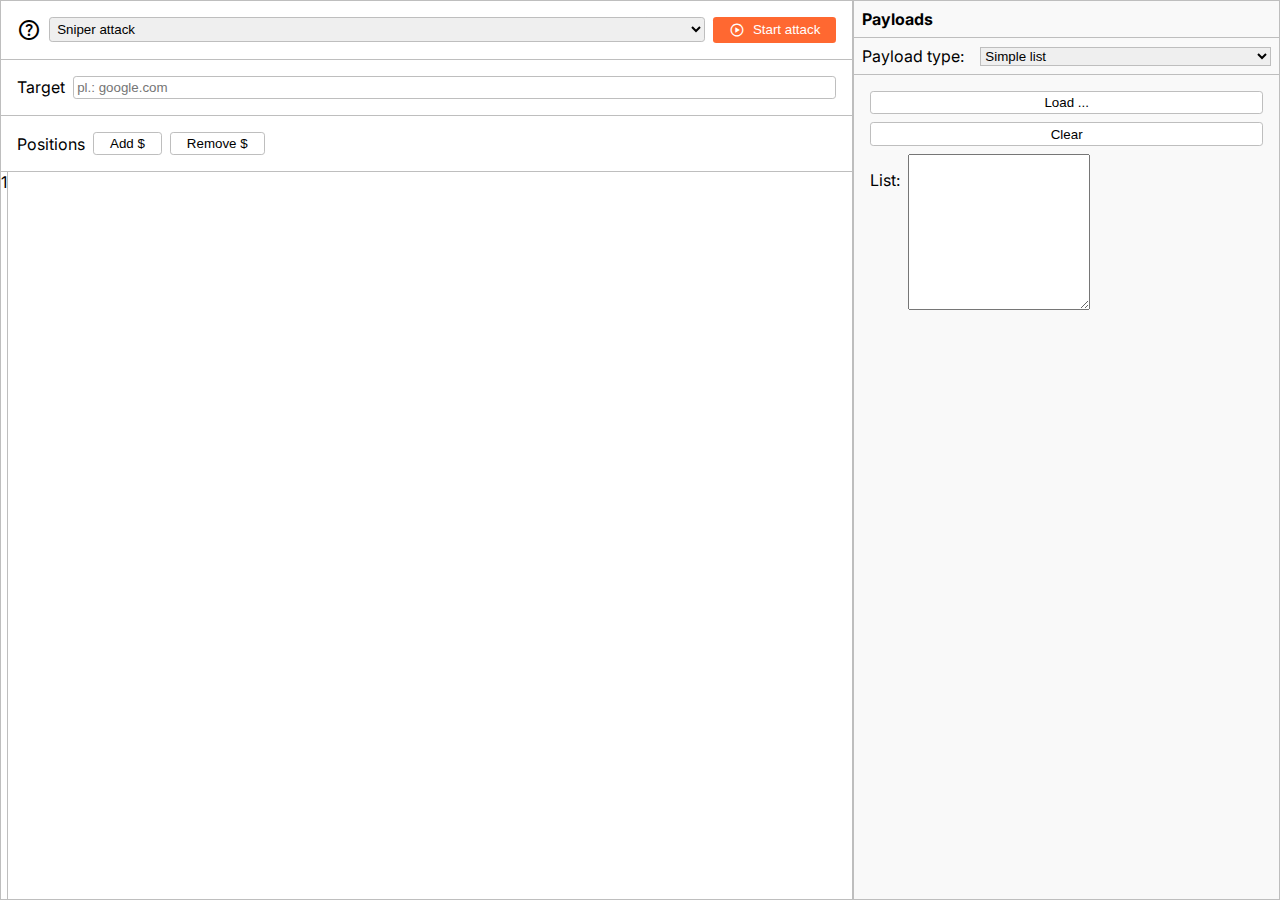
==== bintruder/index.html @ 2e2b0f71 "Fix contenteditable attribute in index.html" ====
<!DOCTYPE html>
<html lang="hu">

<head>
    <meta charset="UTF-8">
    <meta name="viewport" content="width=device-width, initial-scale=1.0">
    <link rel="stylesheet" href="css/main.css">
    <link rel="stylesheet"
        href="https://fonts.googleapis.com/css2?family=Material+Symbols+Outlined:opsz,wght,FILL,GRAD@24,400,0,0" />
        
    <title>Bintruder</title>
</head>
<body>
<div class="left-side">
    <div>
        <div class="attack-bar">
            <span class="material-symbols-outlined">help</span>
            <select name="attackType" id="attackType">
                <option value="0">Sniper attack</option>
                <option value="1" title="Fejlesztés alatt!" disabled>Battering Ram</option>
                <option value="2" title="Fejlesztés alatt!" disabled>Pitchfork</option>
                <option value="3">Cluster Bomb</option>
            </select>
            <button id="startAttack"><span class="material-symbols-outlined">play_circle</span><p>Start attack</p></button>
        </div>
        <div class="target-bar">
            <span>Target</span>
            <input type="text" name="target" id="target" placeholder="pl.: google.com">
        </div>
        <div class="params-bar">
            <span>Positions</span>
            <button id="addParam">Add $</button>
            <button id="removeParams">Remove $</button>
        </div>
    </div>
    <div class="params">
        <div class="textarea__lines" id="linenumbers"></div>
        <!-- <textarea name="requestBody" id="requestBody" spellcheck="false"></textarea> -->
        <div name="requestBody" id="requestBody" spellcheck="false" contenteditable="true"></div>
    </div>
</div>
<div class="right-side">
    <div>
        <span class="title">Payloads</span>
        <div class="payload-div">
            <span>Payload type:</span>
            <select name="payloadType" id="payloadType">
                <option value="0">Simple list</option>
                <option value="1" title="Fejlesztés alatt!" disabled>Numbers</option>
                <option value="2">Brute forcer</option>
                <option value="3" title="Fejlesztés alatt!" disabled>Null payloads</option>
            </select>
        </div>
        <div id="payloadConfig"></div>
    </div>

</div>
<script type="module" src="js/main.js"></script>
<script type="module" src="js/textarea.js"></script>
</body>

</html>
---- bintruder/css/main.css ----
@import url("https://fonts.googleapis.com/css2?family=Inter:ital,opsz,wght@0,14..32,100..900;1,14..32,100..900&family=Roboto:ital,wght@0,100..900;1,100..900&display=swap");
html,
body {
  margin: 0;
  padding: 0;
  box-sizing: border-box;
  font-family: "Inter", sans-serif;
}

body {
  display: grid;
  grid-template-columns: 2fr 1fr;
  height: 100vh;
  width: 100vw;
}
body [class*=side] {
  border: 1px solid #bebebe;
}

.left-side {
  display: flex;
  flex-direction: column;
}
.left-side select {
  padding: 0.2rem;
  border-radius: 0.2rem;
}
.left-side select:focus {
  outline: none;
}
.left-side input {
  padding: 0.2rem;
  border-radius: 0.2rem;
  border: 1px solid #bebebe;
  flex: 1;
}
.left-side #startAttack {
  background-color: rgb(255, 104, 49);
  color: white;
  display: flex;
  justify-content: center;
  align-items: center;
  border: none;
  padding: 0.3rem 1rem;
}
.left-side #startAttack p {
  margin: 0;
  padding: 0;
}
.left-side #startAttack span {
  font-size: 1rem;
}
.left-side .params {
  display: flex;
  gap: 0.5rem;
  height: 100%;
  overflow: hidden;
}
.left-side .params textarea {
  border-radius: 0;
  height: 100%;
  width: 100%;
  flex: 1;
  resize: none;
  -webkit-appearance: none;
     -moz-appearance: none;
          appearance: none;
  border: none;
}
.left-side .params textarea:focus {
  outline: none;
}
.left-side .params .textarea__lines {
  display: flex;
  flex-direction: column;
  overflow: hidden;
  border-right: 1px solid #bebebe;
}

.right-side {
  background-color: #f9f9f9;
}
.right-side #payloadConfig {
  display: flex;
  padding: 1rem;
}
.right-side #payloadConfig div {
  flex: 1;
  display: flex;
  gap: 0.5rem;
  flex-direction: column;
}
.right-side #payloadConfig div input {
  padding: 0.2rem;
  border-radius: 0.2rem;
  border: 1px solid #bebebe;
  flex: 1;
}
.right-side #payloadConfig div div {
  display: flex;
  flex-direction: row;
  gap: 0.5rem;
  flex: 1;
}
.right-side .simpleListForm {
  display: flex;
  flex-direction: column;
  gap: 0.5rem;
}
.right-side .simpleListForm input {
  cursor: pointer;
  border-radius: 0.2rem;
  display: flex;
  border: 1px solid #bebebe;
  background-color: white;
  flex-direction: row;
  align-items: center;
  gap: 0.5rem;
  padding: 0.2rem 1rem;
  justify-content: center;
}
.right-side .simpleListForm input span {
  font-size: 0.3rem;
}
.right-side .title {
  display: flex;
  justify-content: space-between;
  padding: 0.5rem;
  border-bottom: 1px solid #bebebe;
  font-weight: bold;
}
.right-side .payload-div {
  display: flex;
  justify-content: center;
  align-items: center;
  padding: 0.5rem;
  gap: 1rem;
  border-bottom: 1px solid #bebebe;
}

button {
  cursor: pointer;
  border-radius: 0.2rem;
  display: flex;
  border: 1px solid #bebebe;
  background-color: white;
  flex-direction: row;
  align-items: center;
  gap: 0.5rem;
  padding: 0.2rem 1rem;
  justify-content: center;
}
button span {
  font-size: 0.3rem;
}

[class*=bar] {
  border-bottom: 1px solid #bebebe;
  padding: 1rem;
  display: flex;
  gap: 0.5rem;
  align-items: center;
}

input {
  border: 1px solid #bebebe;
  border-radius: 0;
}

select {
  border: 1px solid #bebebe;
  border-radius: 0;
  flex: 1;
}/*# sourceMappingURL=main.css.map */
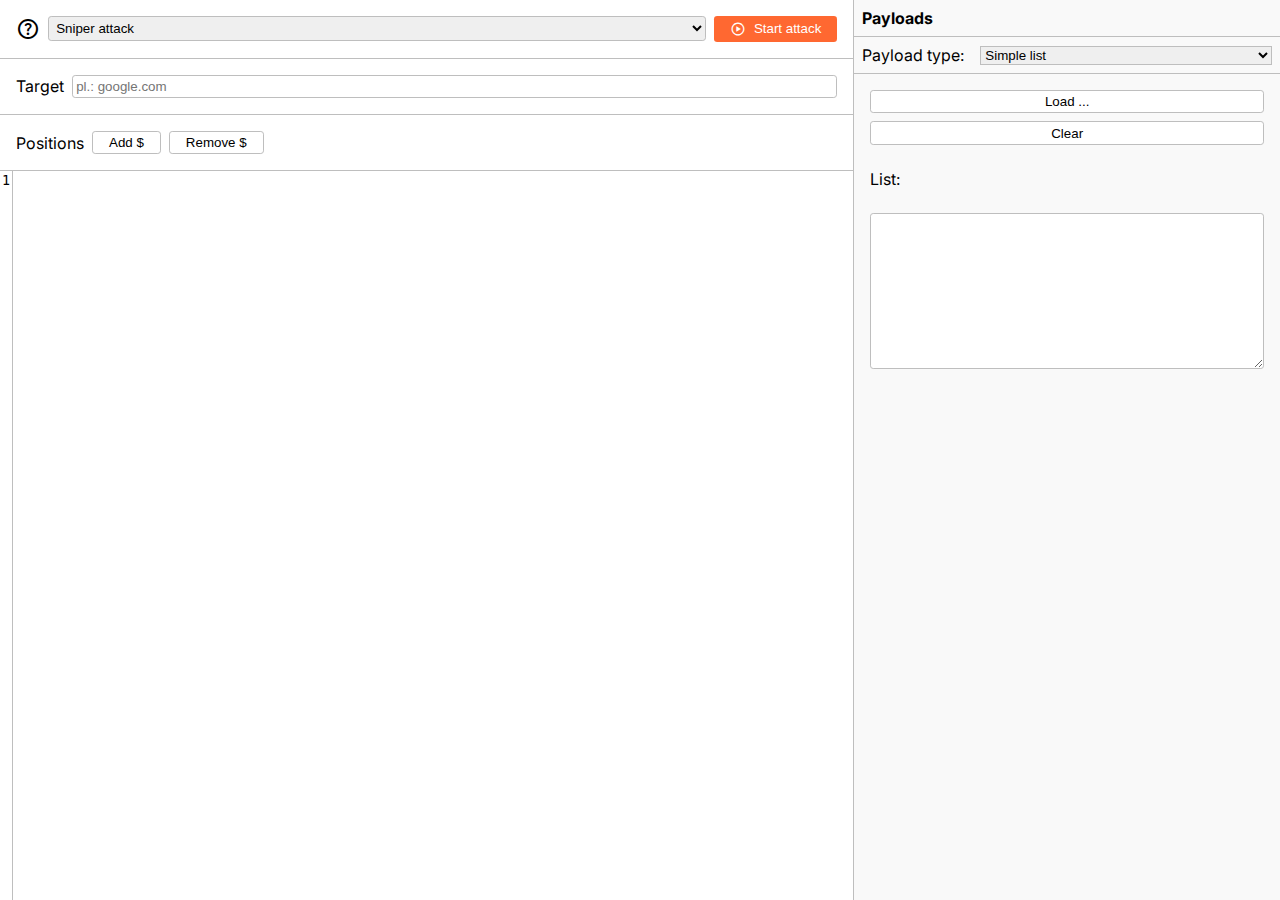
==== commit 0d2a80de: "revert contenteditable" ====
--- a/bintruder/index.html
+++ b/bintruder/index.html
@@ -35,8 +35,7 @@
     </div>
     <div class="params">
         <div class="textarea__lines" id="linenumbers"></div>
-        <!-- <textarea name="requestBody" id="requestBody" spellcheck="false"></textarea> -->
-        <div name="requestBody" id="requestBody" spellcheck="false" contenteditable="true"></div>
+        <textarea name="requestBody" id="requestBody" spellcheck="false"></textarea>
     </div>
 </div>
 <div class="right-side">
--- a/bintruder/css/main.css
+++ b/bintruder/css/main.css
@@ -1,6 +1,5 @@
 @import url("https://fonts.googleapis.com/css2?family=Inter:ital,opsz,wght@0,14..32,100..900;1,14..32,100..900&family=Roboto:ital,wght@0,100..900;1,100..900&display=swap");
-html,
-body {
+html, body {
   margin: 0;
   padding: 0;
   box-sizing: border-box;
@@ -13,8 +12,8 @@
   height: 100vh;
   width: 100vw;
 }
-body [class*=side] {
-  border: 1px solid #bebebe;
+body .right-side {
+  border-left: 1px solid #bebebe;
 }
 
 .left-side {
@@ -56,7 +55,7 @@
   height: 100%;
   overflow: hidden;
 }
-.left-side .params textarea {
+.left-side .params #requestBody {
   border-radius: 0;
   height: 100%;
   width: 100%;
@@ -67,7 +66,7 @@
           appearance: none;
   border: none;
 }
-.left-side .params textarea:focus {
+.left-side .params #requestBody:focus {
   outline: none;
 }
 .left-side .params .textarea__lines {
@@ -98,9 +97,14 @@
 }
 .right-side #payloadConfig div div {
   display: flex;
-  flex-direction: row;
-  gap: 0.5rem;
+  flex-direction: column;
   flex: 1;
+}
+.right-side #payloadConfig div div textarea {
+  resize: vertical;
+  border-radius: 0.2rem;
+  border: 1px solid #bebebe;
+  outline: none;
 }
 .right-side .simpleListForm {
   display: flex;
@@ -148,7 +152,6 @@
   align-items: center;
   gap: 0.5rem;
   padding: 0.2rem 1rem;
-  justify-content: center;
 }
 button span {
   font-size: 0.3rem;
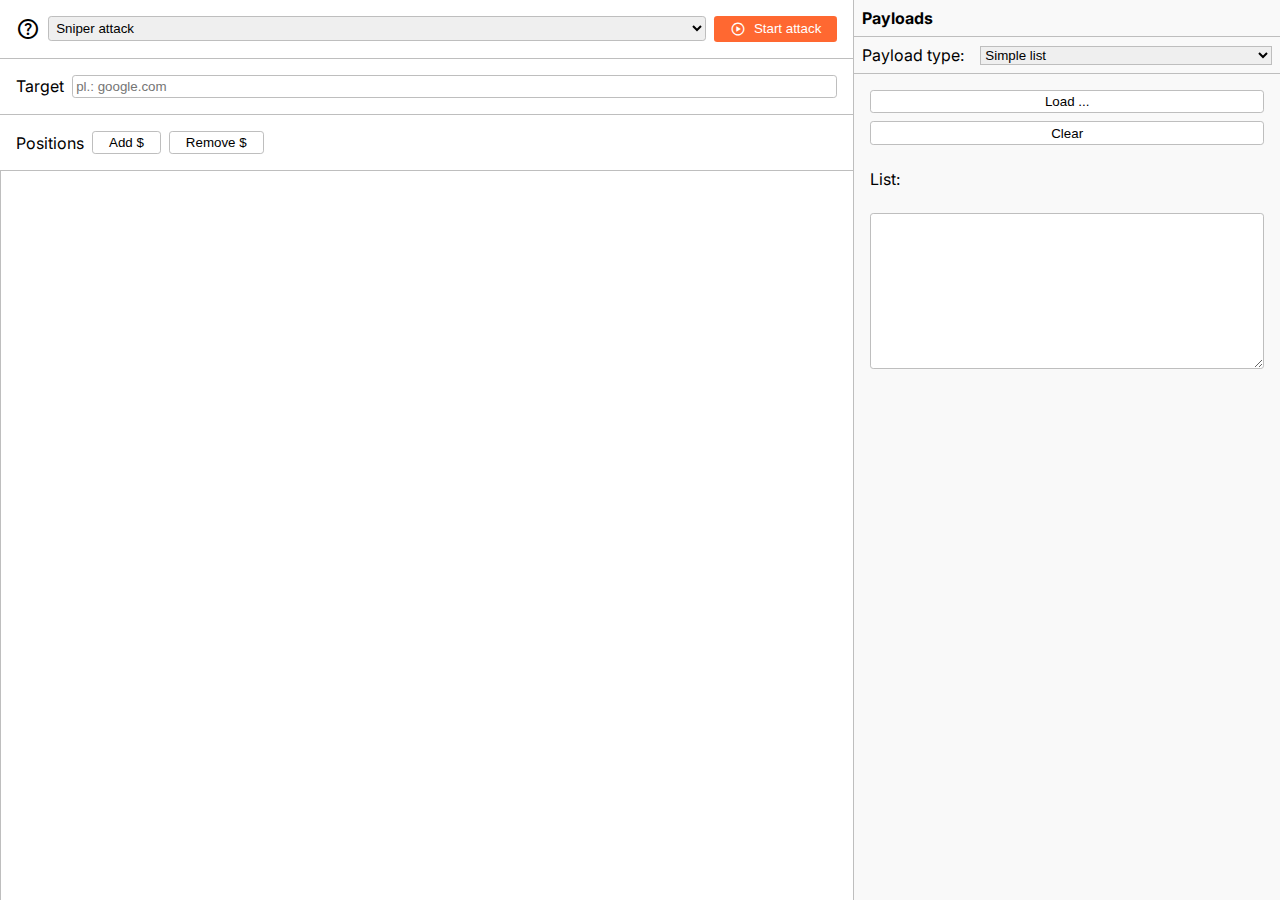
==== commit c208e5bd: "cluster bomb stuff, brute forcer wip" ====
--- a/bintruder/index.html
+++ b/bintruder/index.html
@@ -42,6 +42,10 @@
     <div>
         <span class="title">Payloads</span>
         <div class="payload-div">
+            <div id="selectedPositionPanel">
+                <span>Position:</span>
+                <select name="selectedPosition" id="selectedPosition"></select>
+            </div>
             <span>Payload type:</span>
             <select name="payloadType" id="payloadType">
                 <option value="0">Simple list</option>
--- a/bintruder/css/main.css
+++ b/bintruder/css/main.css
@@ -70,6 +70,7 @@
   outline: none;
 }
 .left-side .params .textarea__lines {
+  font-size: 0.8rem;
   display: flex;
   flex-direction: column;
   overflow: hidden;
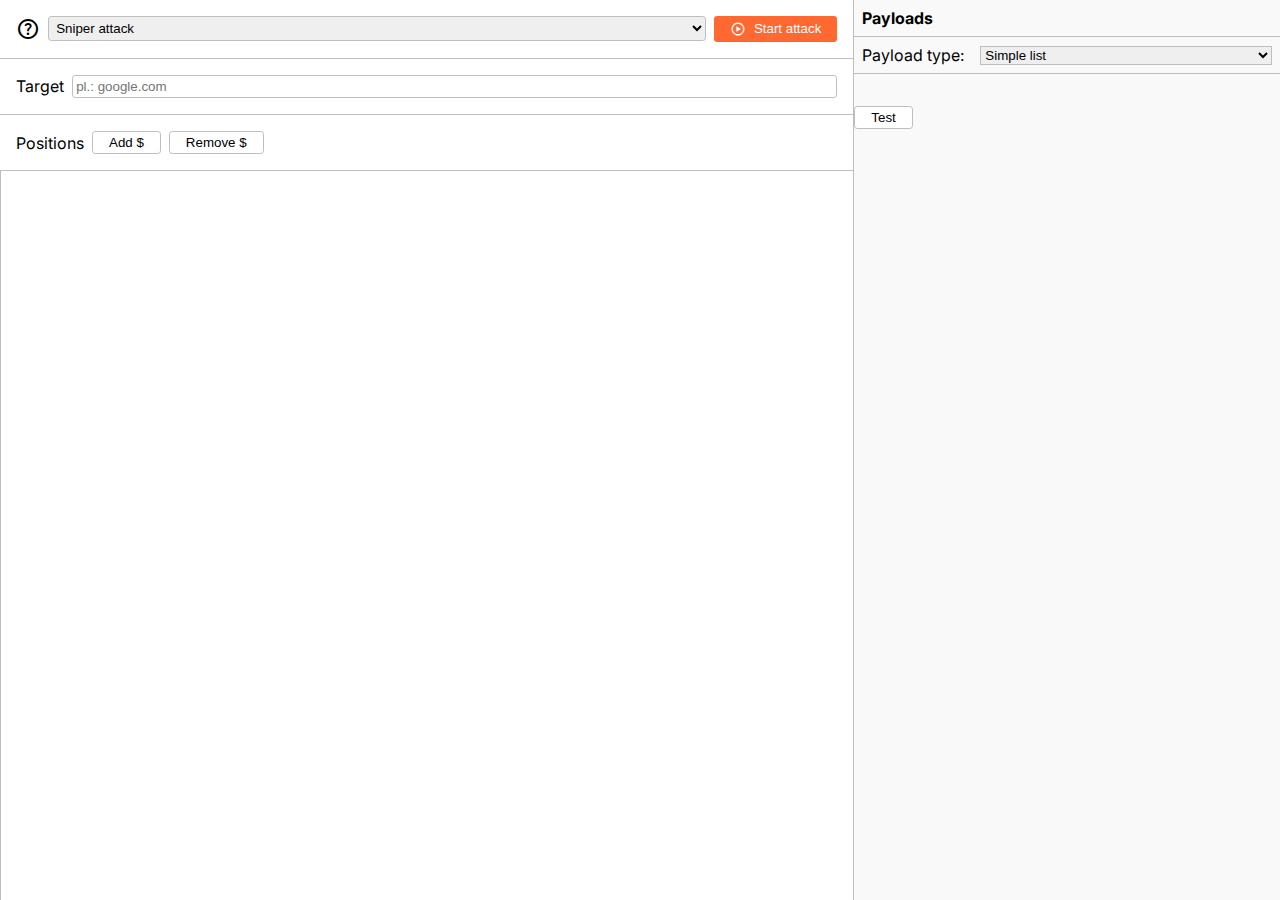
==== commit 73484c81: "Popup windows added!" ====
--- a/bintruder/index.html
+++ b/bintruder/index.html
@@ -36,16 +36,13 @@
     <div class="params">
         <div class="textarea__lines" id="linenumbers"></div>
         <textarea name="requestBody" id="requestBody" spellcheck="false"></textarea>
+        <!-- <div name="requestBody" id="requestBody" spellcheck="false" contenteditable="true"></div> -->
     </div>
 </div>
 <div class="right-side">
     <div>
         <span class="title">Payloads</span>
         <div class="payload-div">
-            <div id="selectedPositionPanel">
-                <span>Position:</span>
-                <select name="selectedPosition" id="selectedPosition"></select>
-            </div>
             <span>Payload type:</span>
             <select name="payloadType" id="payloadType">
                 <option value="0">Simple list</option>
@@ -57,9 +54,24 @@
         <div id="payloadConfig"></div>
     </div>
 
+    <button onclick="openPopup([{
+            payload: 'item.payloa',
+            status: 'item.status',
+            response: 'fafa'
+        },{
+            payload: 'item.payloa',
+            status: 'item.status',
+            response: 'fafa'
+        },{
+            payload: 'item.payloa',
+            status: 'item.status',
+            response: 'fafa'
+        }], 'fiaongioagionanioganiog')">Test</button>
+
 </div>
 <script type="module" src="js/main.js"></script>
 <script type="module" src="js/textarea.js"></script>
+<script src="js/popup.js"></script>
 </body>
 
 </html>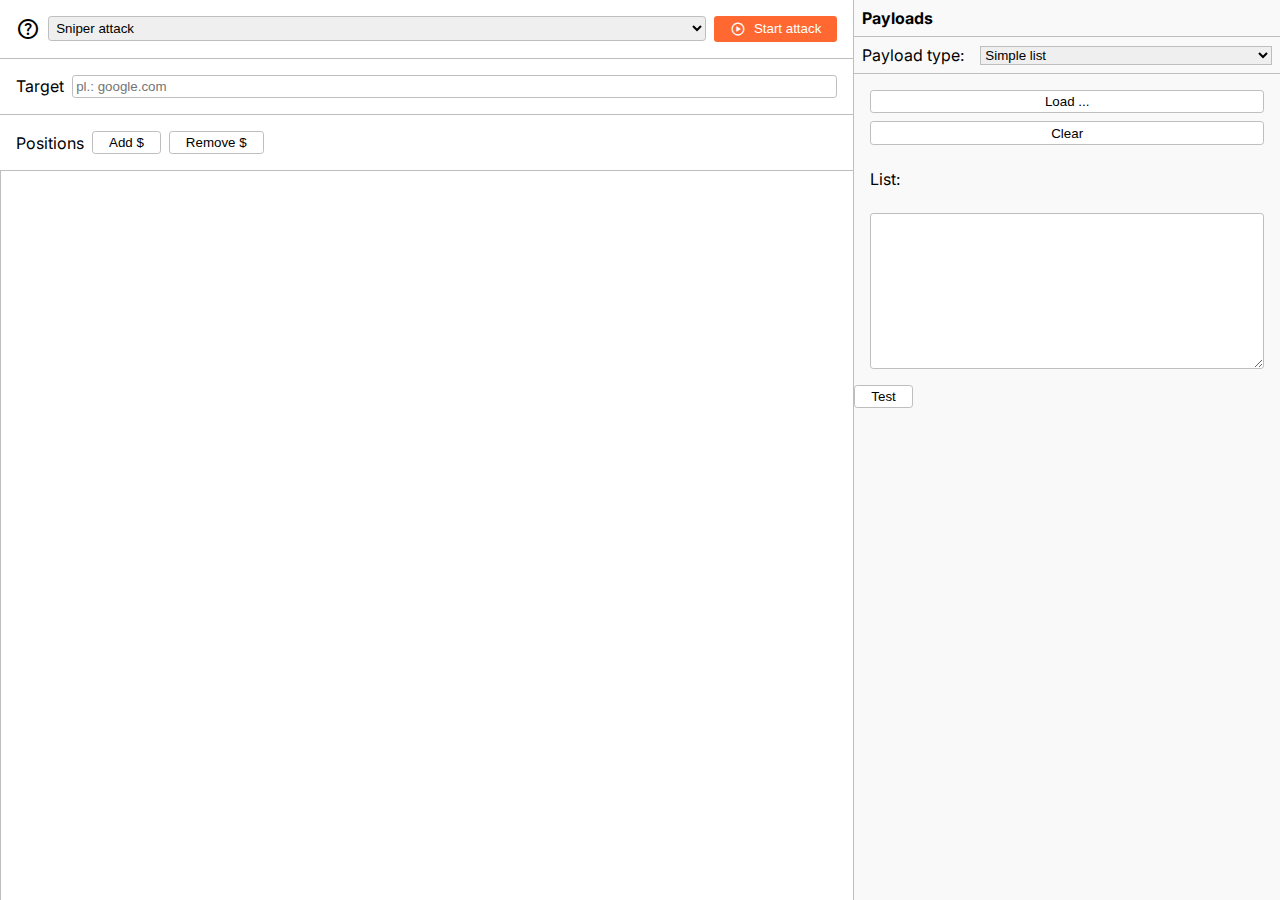
==== commit 7d3f2c46: "position panel smh bencso" ====
--- a/bintruder/index.html
+++ b/bintruder/index.html
@@ -43,6 +43,10 @@
     <div>
         <span class="title">Payloads</span>
         <div class="payload-div">
+            <div id="selectedPositionPanel">
+                <span>Position:</span>
+                <select name="selectedPosition" id="selectedPosition"></select>
+            </div>
             <span>Payload type:</span>
             <select name="payloadType" id="payloadType">
                 <option value="0">Simple list</option>
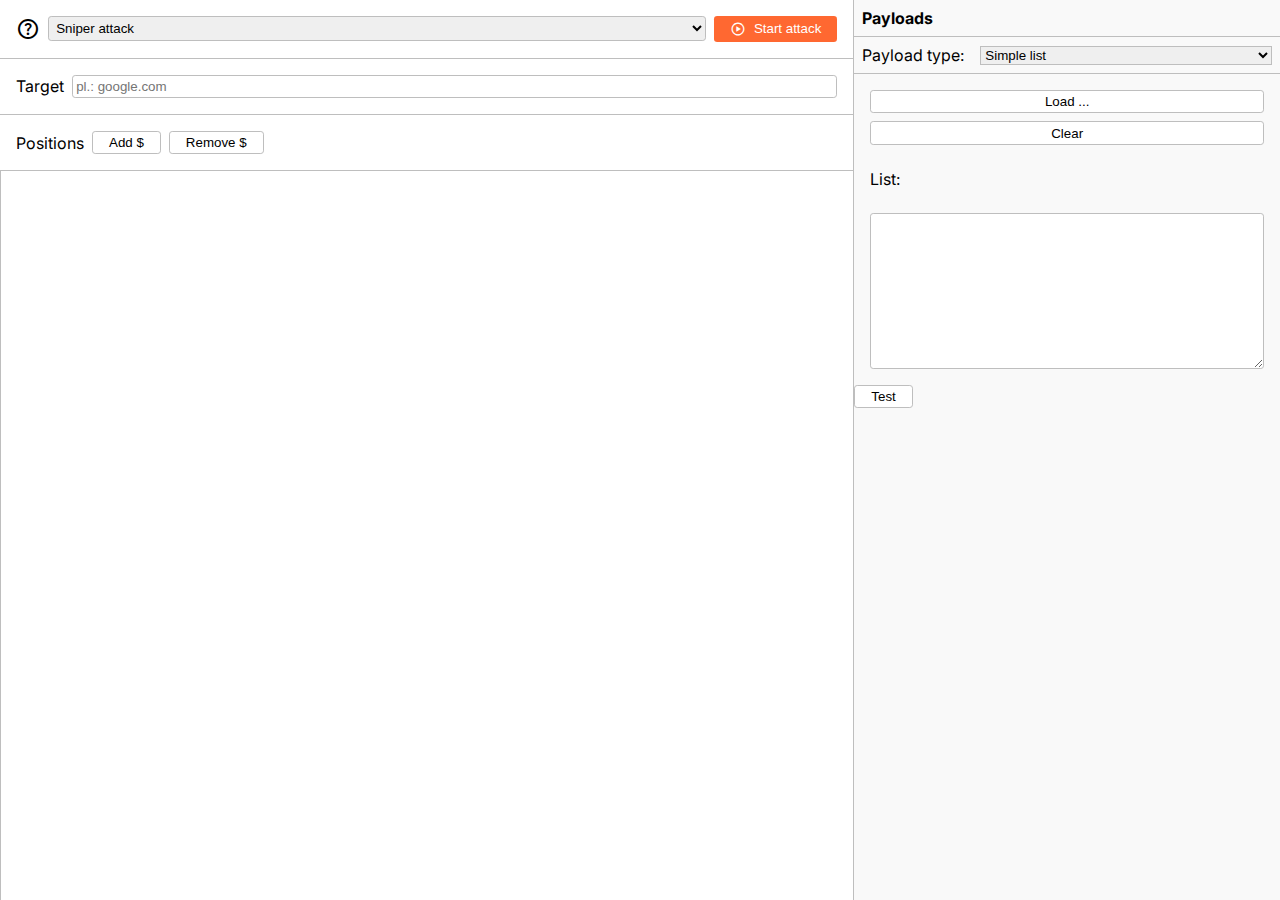
==== commit 027e71c0: "newly added params get added to dropdown" ====
--- a/bintruder/index.html
+++ b/bintruder/index.html
@@ -36,7 +36,6 @@
     <div class="params">
         <div class="textarea__lines" id="linenumbers"></div>
         <textarea name="requestBody" id="requestBody" spellcheck="false"></textarea>
-        <!-- <div name="requestBody" id="requestBody" spellcheck="false" contenteditable="true"></div> -->
     </div>
 </div>
 <div class="right-side">
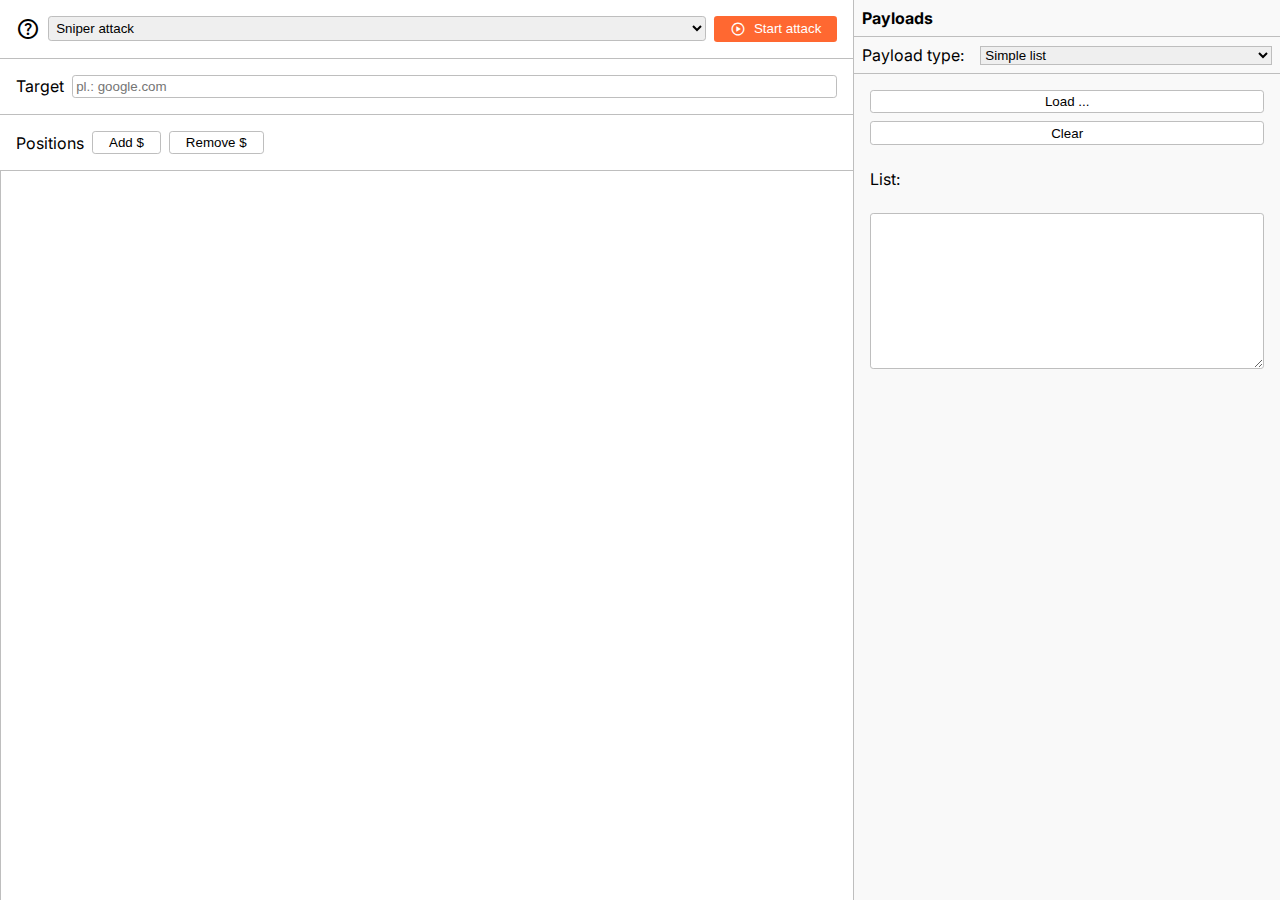
==== commit 5083b3d4: "chore: Update popup.js to export openPopup function" ====
--- a/bintruder/index.html
+++ b/bintruder/index.html
@@ -56,25 +56,10 @@
         </div>
         <div id="payloadConfig"></div>
     </div>
-
-    <button onclick="openPopup([{
-            payload: 'item.payloa',
-            status: 'item.status',
-            response: 'fafa'
-        },{
-            payload: 'item.payloa',
-            status: 'item.status',
-            response: 'fafa'
-        },{
-            payload: 'item.payloa',
-            status: 'item.status',
-            response: 'fafa'
-        }], 'fiaongioagionanioganiog')">Test</button>
-
 </div>
 <script type="module" src="js/main.js"></script>
 <script type="module" src="js/textarea.js"></script>
-<script src="js/popup.js"></script>
+<script type="module" src="js/popup.js"></script>
 </body>
 
 </html>